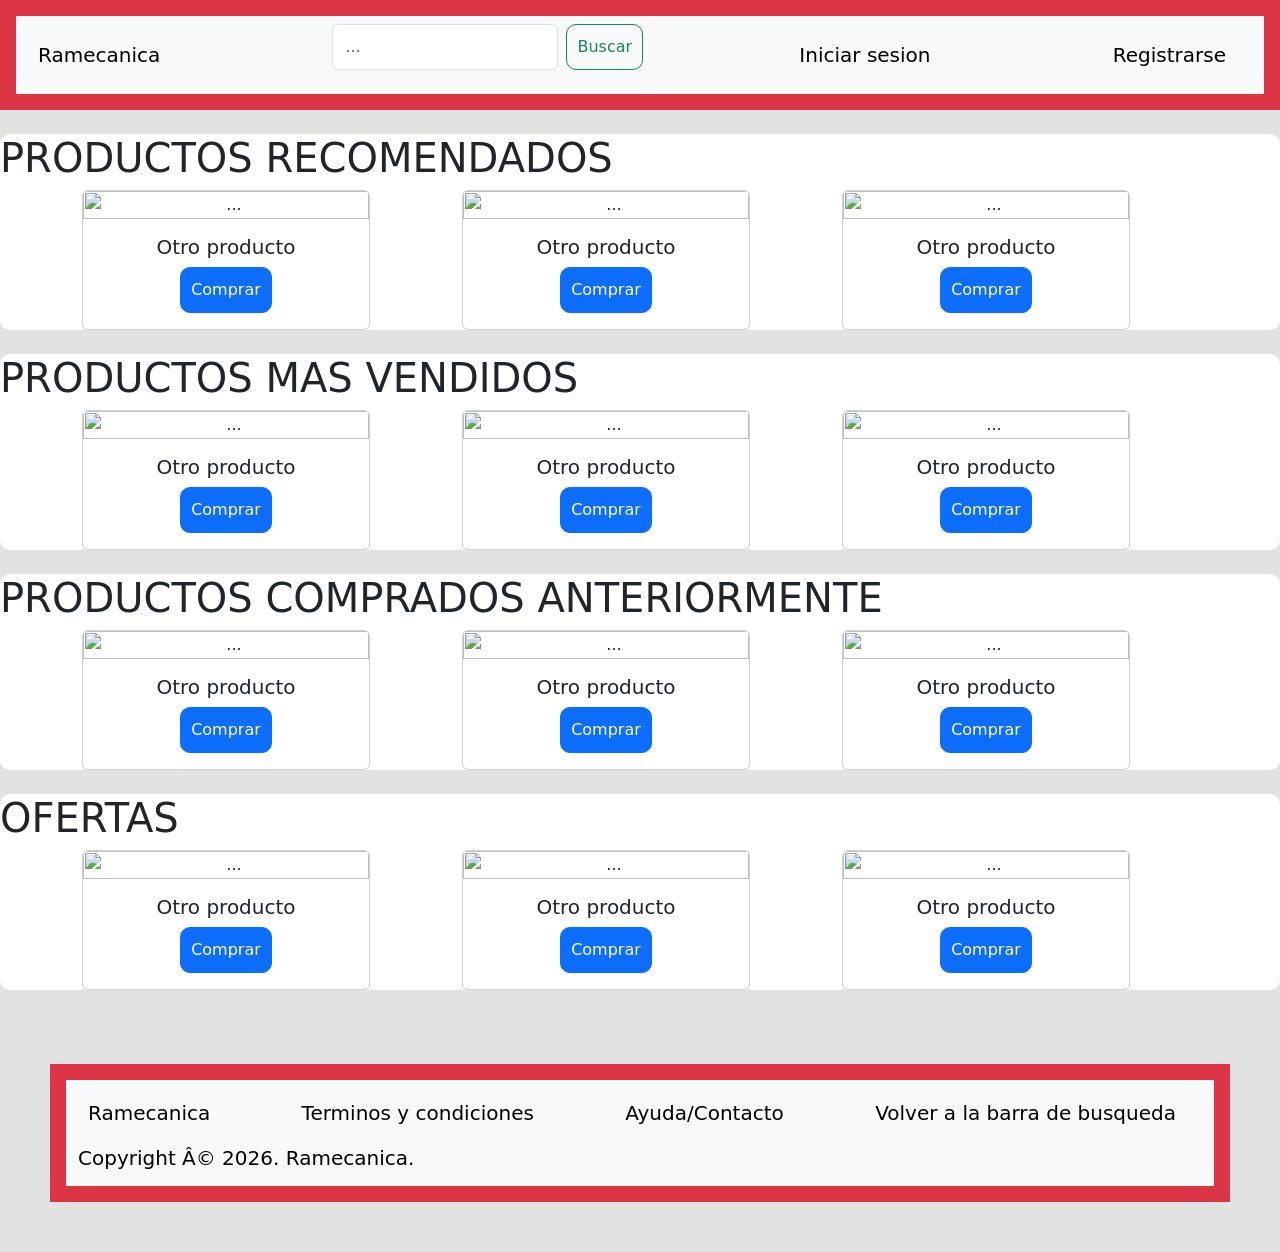
==== index.html @ de7859df "Primer commit" ====
<html>
    <head>
        <link href="https://cdn.jsdelivr.net/npm/bootstrap@5.3.8/dist/css/bootstrap.min.css" rel="stylesheet" integrity="sha384-sRIl4kxILFvY47J16cr9ZwB07vP4J8+LH7qKQnuqkuIAvNWLzeN8tE5YBujZqJLB" crossorigin="anonymous">
        <link rel="stylesheet" href="producto.css">
        <title>Ramecanica</title>
    </head>
    <header>
        <div class="text-bg-danger p-3">
            <nav class="navbar bg-body-tertiary">
                <div class="container-fluid">
                    <a class="navbar-brand link">Ramecanica</a>
                    <form class="d-flex" role="search">
                        <input class="form-control me-2" type="search" placeholder="..." aria-label="Search"/>
                        <button class="btn btn-outline-success link" type="submit">Buscar</button>
                    </form>
                    <a class="navbar-brand link" href="iniciar.html">Iniciar sesion</a>
                    <a class="navbar-brand link" href="registrar.html">Registrarse</a>
                </div>
            </nav>
        </div>
    </header>
    <body>
        <br>
        <div class="extra">
            <h1>PRODUCTOS RECOMENDADOS</h1>
            <div class="container text-center">
                <div class="row align-items-center">
                    <div class="col">
                        <div class="card" style="width: 18rem;">
                            <img src="..." class="card-img-top" alt="...">
                            <div class="card-body">
                                <h5 class="card-title">Otro producto</h5>
                                <a href="producto.html" class="btn btn-primary link">Comprar</a>
                            </div>
                        </div>
                    </div>
                    <div class="col">
                        <div class="card" style="width: 18rem;">
                            <img src="..." class="card-img-top" alt="...">
                            <div class="card-body">
                                <h5 class="card-title">Otro producto</h5>
                                <a href="producto.html" class="btn btn-primary link">Comprar</a>
                            </div>
                        </div>
                    </div>
                    <div class="col">
                        <div class="card" style="width: 18rem;">
                            <img src="..." class="card-img-top" alt="...">
                            <div class="card-body">
                            <h5 class="card-title">Otro producto</h5>
                            <a href="producto.html" class="btn btn-primary link">Comprar</a>
                            </div>
                        </div>
                    </div>
                </div>
            </div>
        </div>
        <br>
        <div class="extra">
            <h1>PRODUCTOS MAS VENDIDOS</h1>
            <div class="container text-center">
                <div class="row align-items-center">
                    <div class="col">
                        <div class="card" style="width: 18rem;">
                            <img src="..." class="card-img-top" alt="...">
                            <div class="card-body">
                                <h5 class="card-title">Otro producto</h5>
                                <a href="producto.html" class="btn btn-primary link">Comprar</a>
                            </div>
                        </div>
                    </div>
                    <div class="col">
                        <div class="card" style="width: 18rem;">
                            <img src="..." class="card-img-top" alt="...">
                            <div class="card-body">
                                <h5 class="card-title">Otro producto</h5>
                                <a href="producto.html" class="btn btn-primary link">Comprar</a>
                            </div>
                        </div>
                    </div>
                    <div class="col">
                        <div class="card" style="width: 18rem;">
                            <img src="..." class="card-img-top" alt="...">
                            <div class="card-body">
                            <h5 class="card-title">Otro producto</h5>
                            <a href="producto.html" class="btn btn-primary link">Comprar</a>
                            </div>
                        </div>
                    </div>
                </div>
            </div>
        </div>
        <br>
        <div class="extra">
            <h1>PRODUCTOS COMPRADOS ANTERIORMENTE</h1>
            <div class="container text-center">
                <div class="row align-items-center">
                    <div class="col">
                        <div class="card" style="width: 18rem;">
                            <img src="..." class="card-img-top" alt="...">
                            <div class="card-body">
                                <h5 class="card-title">Otro producto</h5>
                                <a href="producto.html" class="btn btn-primary link">Comprar</a>
                            </div>
                        </div>
                    </div>
                    <div class="col">
                        <div class="card" style="width: 18rem;">
                            <img src="..." class="card-img-top" alt="...">
                            <div class="card-body">
                                <h5 class="card-title">Otro producto</h5>
                                <a href="producto.html" class="btn btn-primary link">Comprar</a>
                            </div>
                        </div>
                    </div>
                    <div class="col">
                        <div class="card" style="width: 18rem;">
                            <img src="..." class="card-img-top" alt="...">
                            <div class="card-body">
                            <h5 class="card-title">Otro producto</h5>
                            <a href="producto.html" class="btn btn-primary link">Comprar</a>
                            </div>
                        </div>
                    </div>
                </div>
            </div>
        </div>
        <br>
        <div class="extra">
            <h1>OFERTAS</h1>
            <div class="container text-center">
                <div class="row align-items-center">
                    <div class="col">
                        <div class="card" style="width: 18rem;">
                            <img src="..." class="card-img-top" alt="...">
                            <div class="card-body">
                                <h5 class="card-title">Otro producto</h5>
                                <a href="producto.html" class="btn btn-primary link">Comprar</a>
                            </div>
                        </div>
                    </div>
                    <div class="col">
                        <div class="card" style="width: 18rem;">
                            <img src="..." class="card-img-top" alt="...">
                            <div class="card-body">
                                <h5 class="card-title">Otro producto</h5>
                                <a href="producto.html" class="btn btn-primary link">Comprar</a>
                            </div>
                        </div>
                    </div>
                    <div class="col">
                        <div class="card" style="width: 18rem;">
                            <img src="..." class="card-img-top" alt="...">
                            <div class="card-body">
                            <h5 class="card-title">Otro producto</h5>
                            <a href="producto.html" class="btn btn-primary link">Comprar</a>
                            </div>
                        </div>
                    </div>
                </div>
            </div>
        </div>
        <script src="https://cdn.jsdelivr.net/npm/bootstrap@5.3.8/dist/js/bootstrap.bundle.min.js" integrity="sha384-FKyoEForCGlyvwx9Hj09JcYn3nv7wiPVlz7YYwJrWVcXK/BmnVDxM+D2scQbITxI" crossorigin="anonymous"></script>
    </body>
    <br>
    <footer>
        <div class="text-bg-danger p-3">
            <nav class="navbar bg-body-tertiary">
                <div class="container-fluid">
                    <a class="navbar-brand link" href="#">Ramecanica</a>
                    <a class="navbar-brand link" href="#">Terminos y condiciones</a>
                    <a class="navbar-brand link" href="#">Ayuda/Contacto</a>
                    <a class="navbar-brand link" href="#">Volver a la barra de busqueda</a>
                    <a class="navbar-brand" href="#">Copyright © 2026. Ramecanica.</a>
                </div>
            </nav>
        </div>
    </footer>
</html>
---- producto.css ----
header{
    background-color:   rgb(255, 76, 76);
    text-align: center;
    border-radius: 10px;
}

ul{
    list-style: none;
}

li{
    display: inline-block;
    padding-inline: 100px;
    
}

.logo{
    text-align: left;
    border-radius: 100px;
    width: 100px;
}

.container{
    position: relative;
}

input{
    padding: 10px;
    padding-right: 50px;
    border-radius: 50px;
    outline: none;
    font-size: irem;
}

.link{
    padding: 10px;
    transition: transform 0.3s ease, background-color 0.3 ease;
    border-radius: 10px;
}

.link:hover{
    transform: translateY(-5px);
    background-color:   gold;
    color: black;
    border-radius: 10px;
}

body{
    background-color: rgb(226, 226, 226);
}

.img-producto{
    display: inline-block;
    padding: 10px;
    text-align: center;
    width: 600px;
}

.foto{
    border-radius: 25px;
    width: 600px;
}

.compra-producto{
    text-align: center;
    background-color: white;
    border-radius: 10px;
    display: inline-block;
    width: 600px;
    height: 500px;
}

.compra{
    text-align: center;
    margin-left: 250px;
    padding: 10px;
    background-color: rgb(13, 199, 13);
    transition: transform 0.3s ease, background-color 0.3 ease;
}

.compra:hover{
    transform: translateY(-5px);
}

.extra{
    background-color: white;
    border-radius: 10px;
}

.producto{
    margin-inline: 50px;
    display: inline-block;
    padding: 100px;
    transition: transform 0.3s ease, background-color 0.3 ease;
}

.producto:hover{
    transform: translateY(-5px);
}

footer{
    padding: 50px;
    border-radius: 10px;
}
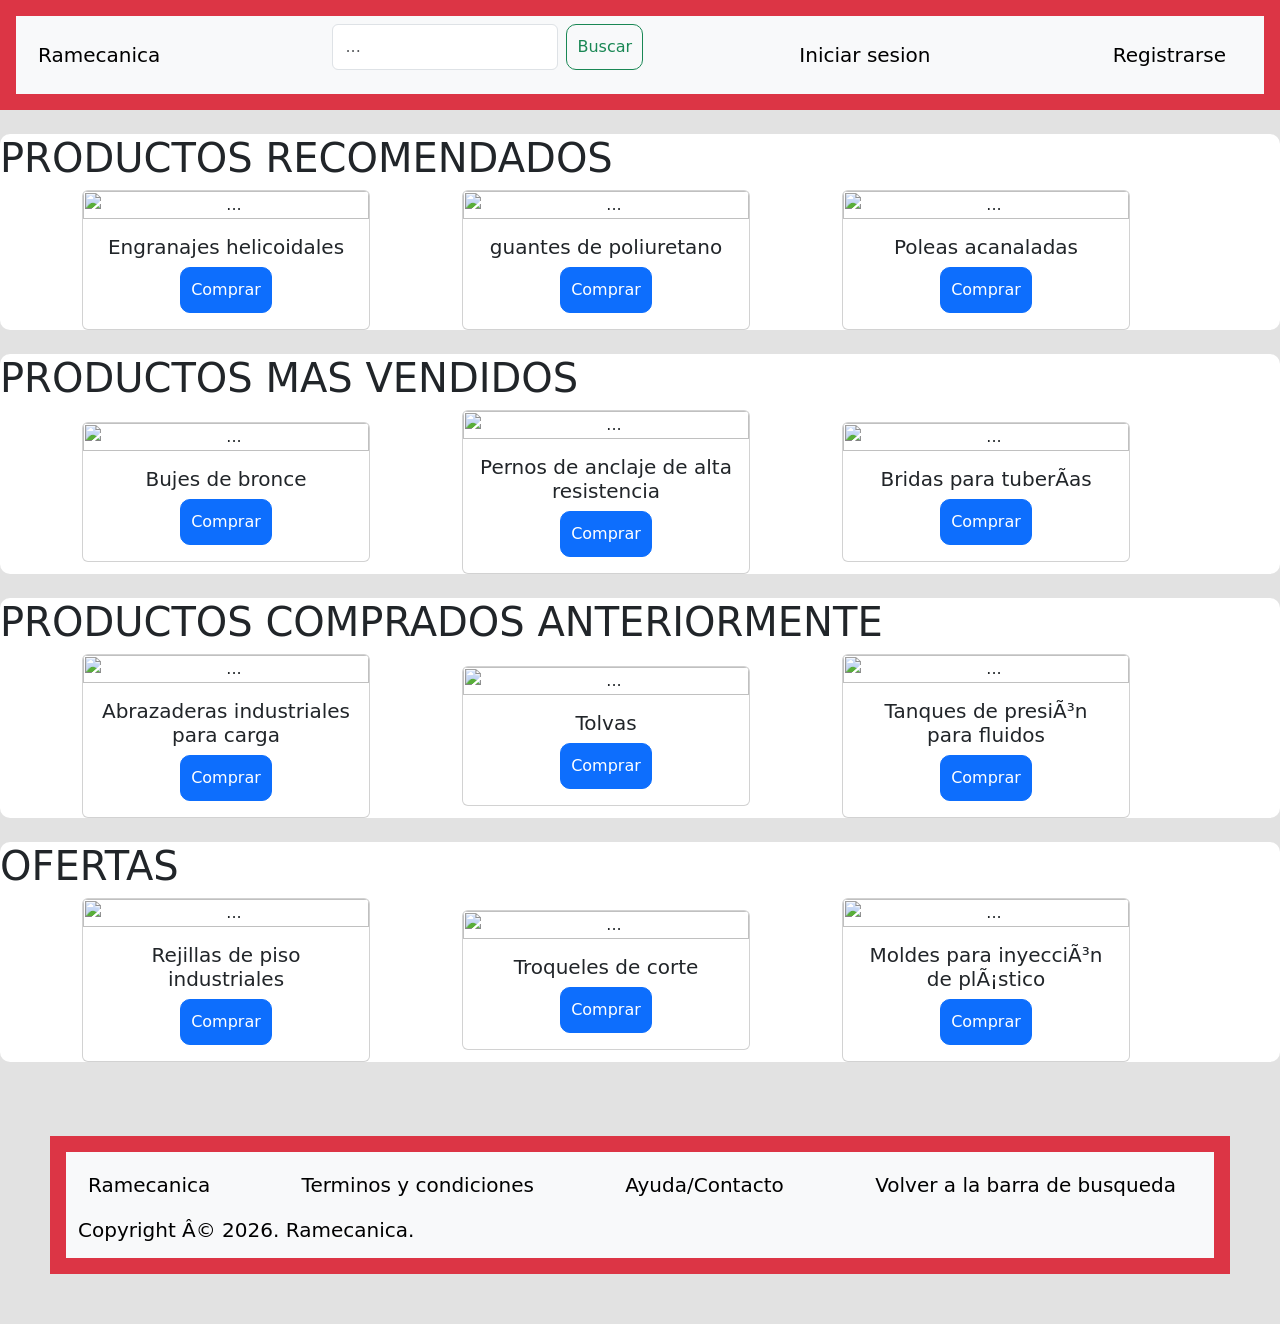
==== commit 84cfa126: "Nuevas imagenes" ====
--- a/index.html
+++ b/index.html
@@ -2,6 +2,7 @@
     <head>
         <link href="https://cdn.jsdelivr.net/npm/bootstrap@5.3.8/dist/css/bootstrap.min.css" rel="stylesheet" integrity="sha384-sRIl4kxILFvY47J16cr9ZwB07vP4J8+LH7qKQnuqkuIAvNWLzeN8tE5YBujZqJLB" crossorigin="anonymous">
         <link rel="stylesheet" href="producto.css">
+        <link rel="icon" href="fotos/logo.png">
         <title>Ramecanica</title>
     </head>
     <header>
@@ -27,27 +28,27 @@
                 <div class="row align-items-center">
                     <div class="col">
                         <div class="card" style="width: 18rem;">
-                            <img src="..." class="card-img-top" alt="...">
+                            <img src="https://hvhindustrial.com/storage/images/frontend_images/categories/1689685721helical%20gear.webp" class="card-img-top" alt="...">
                             <div class="card-body">
-                                <h5 class="card-title">Otro producto</h5>
+                                <h5 class="card-title">Engranajes helicoidales</h5>
                                 <a href="producto.html" class="btn btn-primary link">Comprar</a>
                             </div>
                         </div>
                     </div>
                     <div class="col">
                         <div class="card" style="width: 18rem;">
-                            <img src="..." class="card-img-top" alt="...">
+                            <img src="https://encrypted-tbn0.gstatic.com/images?q=tbn:ANd9GcRrMpvHfDMCAM5wIOsiAXrh9YbR6RKXYw11DiBwLZ8KEaGh91evlUavRDdD&s=10" class="card-img-top" alt="...">
                             <div class="card-body">
-                                <h5 class="card-title">Otro producto</h5>
+                                <h5 class="card-title">guantes de poliuretano</h5>
                                 <a href="producto.html" class="btn btn-primary link">Comprar</a>
                             </div>
                         </div>
                     </div>
                     <div class="col">
                         <div class="card" style="width: 18rem;">
-                            <img src="..." class="card-img-top" alt="...">
+                            <img src="https://http2.mlstatic.com/D_NQ_NP_868199-CBT110557703668_052026-O.webp" class="card-img-top" alt="...">
                             <div class="card-body">
-                            <h5 class="card-title">Otro producto</h5>
+                            <h5 class="card-title">Poleas acanaladas</h5>
                             <a href="producto.html" class="btn btn-primary link">Comprar</a>
                             </div>
                         </div>
@@ -62,27 +63,27 @@
                 <div class="row align-items-center">
                     <div class="col">
                         <div class="card" style="width: 18rem;">
-                            <img src="..." class="card-img-top" alt="...">
+                            <img src="https://encrypted-tbn0.gstatic.com/images?q=tbn:ANd9GcRXVs7mH3s-ssgEvqJk1CFQmCHo0Z1g38EHYr5os4GOU97Zjg5oBMNal_A&s=10" class="card-img-top" alt="...">
                             <div class="card-body">
-                                <h5 class="card-title">Otro producto</h5>
+                                <h5 class="card-title">Bujes de bronce</h5>
                                 <a href="producto.html" class="btn btn-primary link">Comprar</a>
                             </div>
                         </div>
                     </div>
                     <div class="col">
                         <div class="card" style="width: 18rem;">
-                            <img src="..." class="card-img-top" alt="...">
+                            <img src="https://encrypted-tbn0.gstatic.com/images?q=tbn:ANd9GcRXVs7mH3s-ssgEvqJk1CFQmCHo0Z1g38EHYr5os4GOU97Zjg5oBMNal_A&s=10" class="card-img-top" alt="...">
                             <div class="card-body">
-                                <h5 class="card-title">Otro producto</h5>
+                                <h5 class="card-title">Pernos de anclaje de alta resistencia</h5>
                                 <a href="producto.html" class="btn btn-primary link">Comprar</a>
                             </div>
                         </div>
                     </div>
                     <div class="col">
                         <div class="card" style="width: 18rem;">
-                            <img src="..." class="card-img-top" alt="...">
+                            <img src="https://encrypted-tbn0.gstatic.com/images?q=tbn:ANd9GcQnVl_prY2ffMEzJTIUvSxUd5L0uo6aNcDtMSV90BkzLbTqXLASKfq3XKE&s=10" class="card-img-top" alt="...">
                             <div class="card-body">
-                            <h5 class="card-title">Otro producto</h5>
+                            <h5 class="card-title">Bridas para tuberías</h5>
                             <a href="producto.html" class="btn btn-primary link">Comprar</a>
                             </div>
                         </div>
@@ -97,27 +98,27 @@
                 <div class="row align-items-center">
                     <div class="col">
                         <div class="card" style="width: 18rem;">
-                            <img src="..." class="card-img-top" alt="...">
+                            <img src="https://centraldemangueras.com.co/wp-content/uploads/2023/06/701-producto-acoples-y-accesoriosabrazaderasabrazaderas-industriales-central-mangueras-colombia-1.jpg" class="card-img-top" alt="...">
                             <div class="card-body">
-                                <h5 class="card-title">Otro producto</h5>
+                                <h5 class="card-title">Abrazaderas industriales para carga</h5>
                                 <a href="producto.html" class="btn btn-primary link">Comprar</a>
                             </div>
                         </div>
                     </div>
                     <div class="col">
                         <div class="card" style="width: 18rem;">
-                            <img src="..." class="card-img-top" alt="...">
+                            <img src="https://encrypted-tbn0.gstatic.com/images?q=tbn:ANd9GcTQ0XLmXgsqxHXWFGKXQTPyax6NZ4xe71TR1nL70unNN-mjqxstWpZDNDc&s=10" class="card-img-top" alt="...">
                             <div class="card-body">
-                                <h5 class="card-title">Otro producto</h5>
+                                <h5 class="card-title">Tolvas</h5>
                                 <a href="producto.html" class="btn btn-primary link">Comprar</a>
                             </div>
                         </div>
                     </div>
                     <div class="col">
                         <div class="card" style="width: 18rem;">
-                            <img src="..." class="card-img-top" alt="...">
+                            <img src="https://encrypted-tbn0.gstatic.com/images?q=tbn:ANd9GcRLR23hsxOHmU-GavO3RgOD23Q7hG7R7ywHCAW4Nb-rxgbZhlNrultEGMZd&s=10" class="card-img-top" alt="...">
                             <div class="card-body">
-                            <h5 class="card-title">Otro producto</h5>
+                            <h5 class="card-title">Tanques de presión para fluidos</h5>
                             <a href="producto.html" class="btn btn-primary link">Comprar</a>
                             </div>
                         </div>
@@ -132,27 +133,27 @@
                 <div class="row align-items-center">
                     <div class="col">
                         <div class="card" style="width: 18rem;">
-                            <img src="..." class="card-img-top" alt="...">
+                            <img src="https://www.technossa.com/uploads/technos_20210210_ALLA40402X1NOV19.jpg" class="card-img-top" alt="...">
                             <div class="card-body">
-                                <h5 class="card-title">Otro producto</h5>
+                                <h5 class="card-title">Rejillas de piso industriales </h5>
                                 <a href="producto.html" class="btn btn-primary link">Comprar</a>
                             </div>
                         </div>
                     </div>
                     <div class="col">
                         <div class="card" style="width: 18rem;">
-                            <img src="..." class="card-img-top" alt="...">
+                            <img src="https://upload.wikimedia.org/wikipedia/commons/0/04/ProgressiveDieToyota-strip-scrap.jpg?utm_source=es.wikipedia.org&utm_campaign=index&utm_content=original" class="card-img-top" alt="...">
                             <div class="card-body">
-                                <h5 class="card-title">Otro producto</h5>
+                                <h5 class="card-title">Troqueles de corte</h5>
                                 <a href="producto.html" class="btn btn-primary link">Comprar</a>
                             </div>
                         </div>
                     </div>
                     <div class="col">
                         <div class="card" style="width: 18rem;">
-                            <img src="..." class="card-img-top" alt="...">
+                            <img src="https://encrypted-tbn0.gstatic.com/images?q=tbn:ANd9GcQU1yHesnAytC-Ru2-i4xmHhv7PItip_AM-zsw_fp3NAA&s=10" class="card-img-top" alt="...">
                             <div class="card-body">
-                            <h5 class="card-title">Otro producto</h5>
+                            <h5 class="card-title">Moldes para inyección de plástico</h5>
                             <a href="producto.html" class="btn btn-primary link">Comprar</a>
                             </div>
                         </div>
